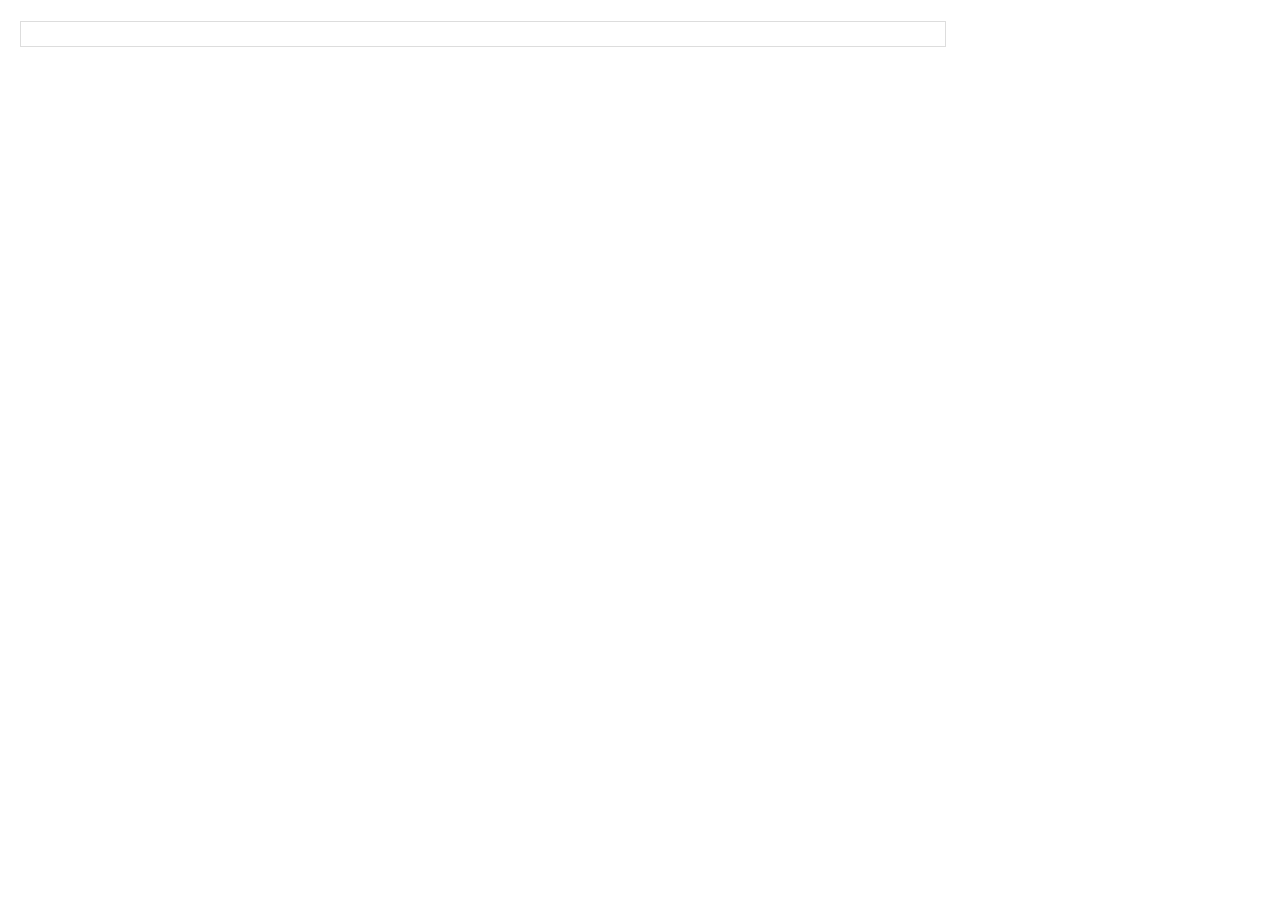
==== mes.html @ d3b55fb4 "||Trabajo en clase|| estructura del proyecto, index.html empezado" ====
<!doctype html>
<html lang="es">
<head>
  <meta charset="utf-8" />
  <meta name="viewport" content="width=device-width, initial-scale=1" />
  <title>Calendario</title>
  <link rel="stylesheet" href="css/styles.css" />
</head>

<body>
  <header>
    <h1></h1>
    <p></p>
  </header>

  <main>
    <section>
      
    </section>
  </main>


  <footer>
  </footer>

  <script src="js/app_mes.js"></script>
</body>
</html>
---- css/styles.css ----
body {
  font-family: system-ui, Arial, sans-serif;
  margin: 20px;
  max-width: 900px;
}

section {
  text-align: center;
  width: 100%;
  border: 1px solid #ddd;
  padding: 12px;
  margin-top: 14px;
  display: grid;
  grid-template-columns: repeat(2, 1fr);
  gap:1.5em;
}

#cuadroMes {
    display: grid;
    grid-template-columns: repeat(2, 1fr);
    gap:1.5em;
    align-items: center;
    box-shadow: 0 4px 12px rgba(0, 0, 0, 0.1);
    border-radius: 12px;



}
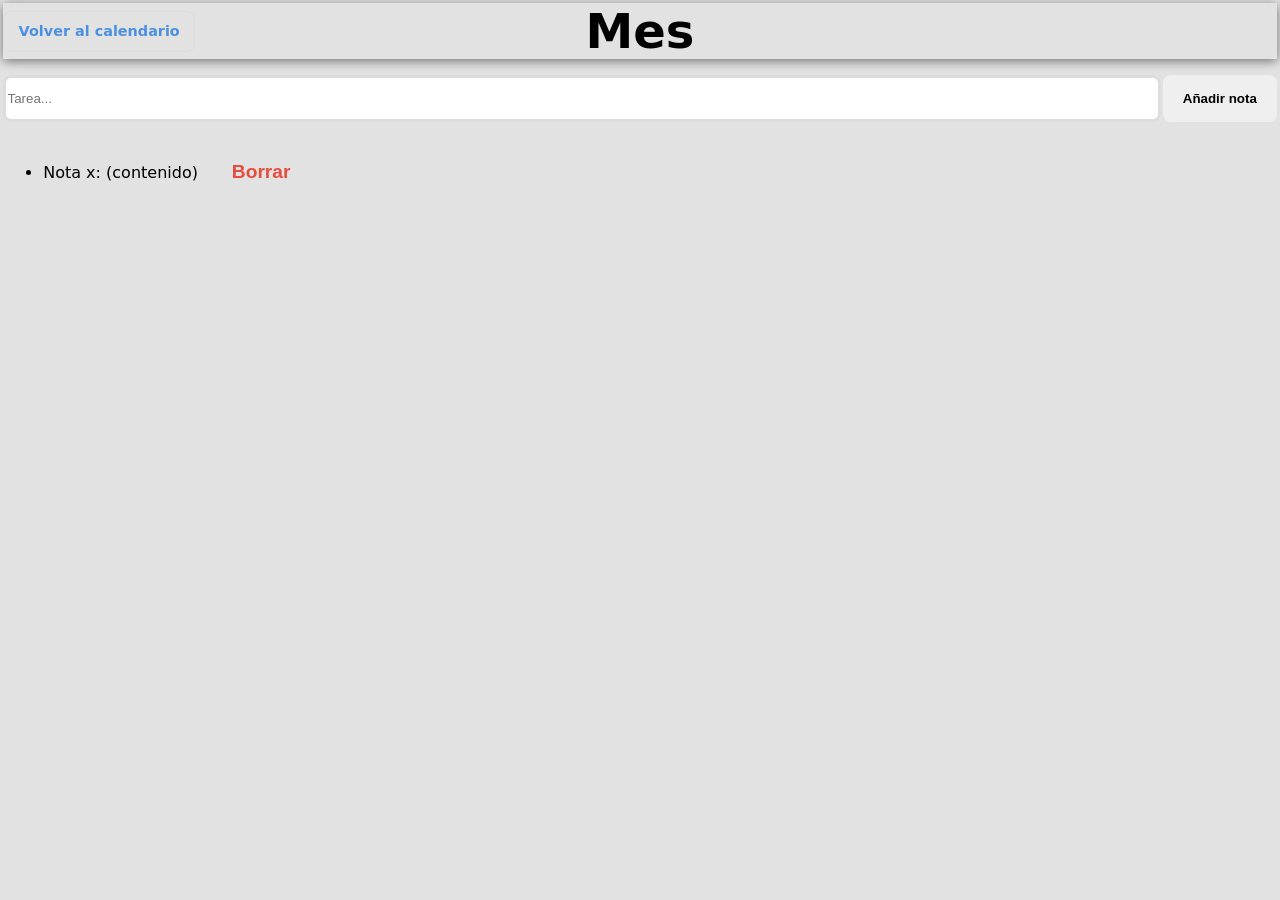
==== commit fdd8379a: "|| Trabajo en casa || index.html, mes.html y styles.css hechos TODO: app_index.js y app_mes.js" ====
--- a/mes.html
+++ b/mes.html
@@ -3,25 +3,30 @@
 <head>
   <meta charset="utf-8" />
   <meta name="viewport" content="width=device-width, initial-scale=1" />
-  <title>Calendario</title>
+  <title>Calendario-Mes</title>
   <link rel="stylesheet" href="css/styles.css" />
 </head>
 
 <body>
-  <header>
-    <h1></h1>
-    <p></p>
+  <header class="headerMes">
+    <a href="index.html" class="btnVolver">Volver al calendario</a>
+    <h1 id="nombreMes">Mes</h1>
   </header>
 
   <main>
-    <section>
-      
+    <section class="seccionNotas">
+      <input type="text" id="nuevaNota" placeholder="Tarea...">
+      <button id="addNota">Añadir nota</button>
     </section>
+
+    <ul id="listaNotas">
+      <li>
+        <span>Nota x: (contenido)</span>
+        <button class="btnBorrar">Borrar</button>
+      </li>
+    </ul>
+
   </main>
-
-
-  <footer>
-  </footer>
 
   <script src="js/app_mes.js"></script>
 </body>
--- a/css/styles.css
+++ b/css/styles.css
@@ -1,28 +1,162 @@
 body {
   font-family: system-ui, Arial, sans-serif;
-  margin: 20px;
-  max-width: 900px;
+  margin: 0px;
+  padding: .2em;
+  background-color: #e2e2e2;
+  color: black;
 }
 
-section {
+.mainHeader{
   text-align: center;
-  width: 100%;
-  border: 1px solid #ddd;
-  padding: 12px;
-  margin-top: 14px;
-  display: grid;
-  grid-template-columns: repeat(2, 1fr);
-  gap:1.5em;
+  margin-bottom: .4em;
 }
 
-#cuadroMes {
-    display: grid;
-    grid-template-columns: repeat(2, 1fr);
-    gap:1.5em;
-    align-items: center;
-    box-shadow: 0 4px 12px rgba(0, 0, 0, 0.1);
-    border-radius: 12px;
+/*
+    --------------------
+    cajas del calendario
+    --------------------
+*/
+.calendarioGrid{
+  display: grid;
+  grid-template-columns: repeat(6,1fr);
+  gap: 20px;
+  max-width:1100px ;
+  margin: 0 auto;
+}
 
+.cuadroMes{
+  text-decoration: none;
+  color: inherit;
+  padding: .2em;
+  border-radius: 15px;
+  text-align: center;
+  transition: transform .2s, box-shadow .2s;
+  display: flex;
+  flex-direction: column;
+  justify-content: center;
+  min-height: 1.2em;
+}
 
+.cuadroMes:hover{
+  transform: translateY(-5px);
+  box-shadow: 0 4px 15px rgba(0,0,0,0.1);
+}
 
+.cuadroMes h2{
+  margin-bottom: .1em;
+  font-size: 1.2em;
+}
+
+.tareasInfo{
+  font-size: .8em;
+  opacity: .8;
+}
+
+/*según si el mes tiene alguna nota o no, la clase cambiará usando js*/
+.conNotas{
+  background-color: #d4edda;
+  border: 2px solid #28a745;
+}
+
+.sinNotas{
+  background-color: #e9ecef;
+}
+
+/*
+    -------
+    Botones
+    -------
+*/
+
+.accionesBotones{
+  margin-top: 1.5em;
+  text-align: center;
+  display: flex;
+  justify-content: center;
+  gap: 1em;
+}
+
+button{
+  padding: 1.2em 1.5em;
+  border: none;
+  border-radius: 8px;
+  cursor: pointer;
+  font-weight: bold;
+  transition: opacity .2s;
+}
+
+button:hover{
+  opacity: .8;
+}
+
+/*
+    -------------------
+    Estilos de mes.html
+    -------------------
+*/
+
+.headerMes{
+  display: grid;
+  grid-template-columns: 1fr auto 1fr;
+  align-items: center;
+  gap: 1.2em 1.5em;
+  box-shadow: 0 2px 10px rgba(0,0,0,.5);
+  margin-bottom: 1em;
+}
+
+.headerMes h1{
+  grid-column: 2;
+  margin: 0;
+  font-size: 3em;
+  text-transform: capitalize;
+}
+
+.btnVolver{
+  grid-column: 1;
+  justify-self: start;
+  text-decoration: none;
+  color: #4a90e2;
+  font-weight: bold;
+  padding: .8em 1em;
+  border: 1px solid #ddd;
+  border-radius: 8px;
+  font-weight: 1.6em;
+  font-size: .9em;
+  transition: all .2s ease;
+  display: flex;
+  align-items: center;
+  gap: 5px;
+  width: fit-content;
+}
+
+.seccionNotas{
+  display: flex;
+  gap: .1em;
+  margin-bottom: .3em;
+}
+
+.seccionNotas input {
+  flex: 1;
+  padding: .1em;
+  border: 3px solid #ddd;
+  border-radius: 8px;
+}
+
+.listaNotas {
+  background: white;
+  padding: .1em;
+  margin-bottom: .1em;
+  border-radius: 8px;
+  display: flex;
+  justify-content: space-between;
+  align-items: center;
+  box-shadow: 0 2px 5px rgba(0,0,0,.5);
+}
+
+.btnBorrar{
+  background: none;
+  border: none;
+  color: #e74c3c;
+  font-size: 1.2em;
+  cursor: pointer;
 }
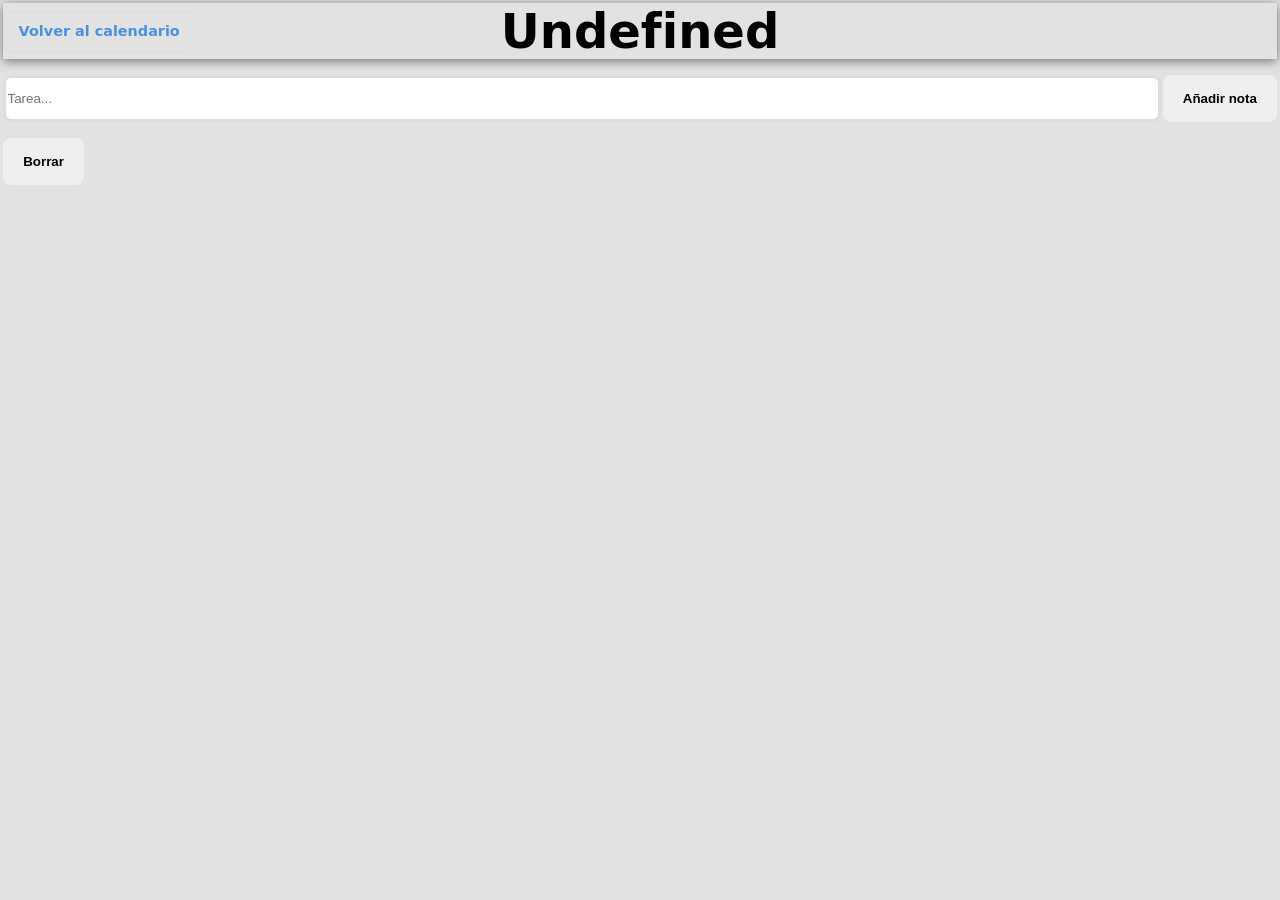
==== commit ba45476f: "|clase| Mes en cada pagina + añadir tareas | TODO: borrar y editar tareas, js del index" ====
--- a/mes.html
+++ b/mes.html
@@ -10,7 +10,7 @@
 <body>
   <header class="headerMes">
     <a href="index.html" class="btnVolver">Volver al calendario</a>
-    <h1 id="nombreMes">Mes</h1>
+    <h1 id="nombreMes"></h1>
   </header>
 
   <main>
@@ -19,12 +19,12 @@
       <button id="addNota">Añadir nota</button>
     </section>
 
-    <ul id="listaNotas">
-      <li>
-        <span>Nota x: (contenido)</span>
-        <button class="btnBorrar">Borrar</button>
-      </li>
-    </ul>
+  
+    <section class="seccionResult">
+      <ul id="listaNotas"></ul>
+      <button id="btnBorrarGeneral">Borrar</button>
+    </section>
+  
 
   </main>
 
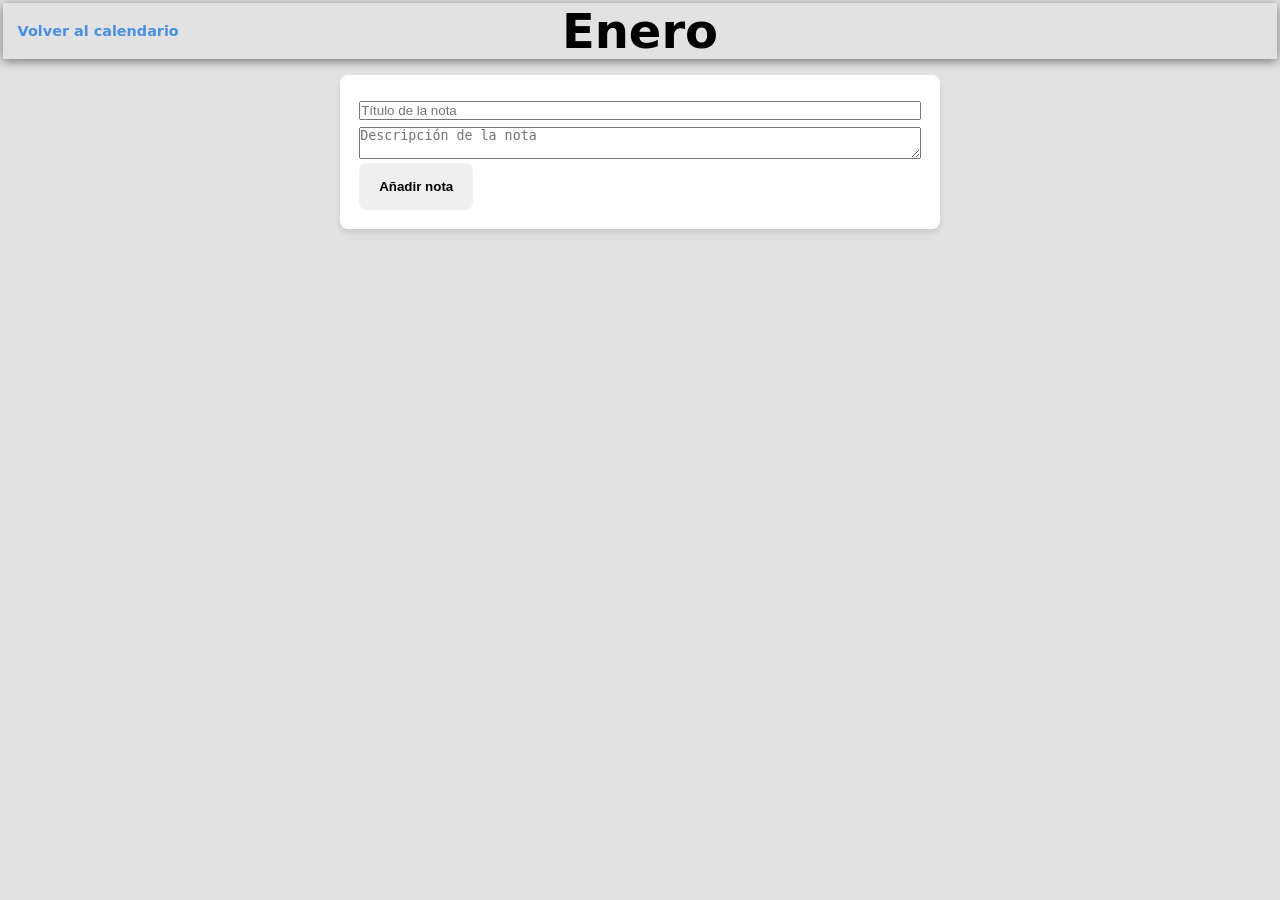
==== commit a7259758: "app_index.js y app_mes.js terminados, css ampliado y retoques en html. TODO: README de la práctica." ====
--- a/mes.html
+++ b/mes.html
@@ -15,14 +15,19 @@
 
   <main>
     <section class="seccionNotas">
-      <input type="text" id="nuevaNota" placeholder="Tarea...">
-      <button id="addNota">Añadir nota</button>
+      <form id="formularioNotas">
+        <div>
+          <input type="text" id="tituloNota" placeholder="Título de la nota"></br>
+          <textarea id="descNota" placeholder="Descripción de la nota"></textarea>
+        </div>
+        <button id="addNota">Añadir nota</button>
+      </form>
+      <div id="errorMensaje"></div>      
     </section>
 
   
     <section class="seccionResult">
       <ul id="listaNotas"></ul>
-      <button id="btnBorrarGeneral">Borrar</button>
     </section>
   
 
--- a/css/styles.css
+++ b/css/styles.css
@@ -1,3 +1,8 @@
+*{
+  box-sizing: border-box;
+  margin: 0;
+  padding: 0;
+}
 body {
   font-family: system-ui, Arial, sans-serif;
   margin: 0px;
@@ -60,6 +65,12 @@
 
 .sinNotas{
   background-color: #e9ecef;
+}
+
+#errorMensaje{
+  margin: 2em 0;
+  text-align: center;
+  color: #e74c3c;
 }
 
 /*
@@ -89,6 +100,15 @@
   opacity: .8;
 }
 
+#listarTareas ul{
+  list-style: none;
+}
+
+#listarTareas h3{
+  text-align: center;
+  margin: 2em 0 .5em 0;
+}
+
 /*
     -------------------
     Estilos de mes.html
@@ -105,58 +125,108 @@
 }
 
 .headerMes h1{
-  grid-column: 2;
   margin: 0;
   font-size: 3em;
   text-transform: capitalize;
 }
 
 .btnVolver{
-  grid-column: 1;
-  justify-self: start;
   text-decoration: none;
   color: #4a90e2;
   font-weight: bold;
   padding: .8em 1em;
-  border: 1px solid #ddd;
-  border-radius: 8px;
   font-weight: 1.6em;
   font-size: .9em;
-  transition: all .2s ease;
-  display: flex;
-  align-items: center;
-  gap: 5px;
-  width: fit-content;
-}
-
-.seccionNotas{
-  display: flex;
-  gap: .1em;
-  margin-bottom: .3em;
-}
-
-.seccionNotas input {
-  flex: 1;
-  padding: .1em;
-  border: 3px solid #ddd;
+}
+
+.btnVolver:hover{
+  color: #1b59a5;
+}
+
+.seccionNotas form, .nota{
+  width: 50%;
+  margin: auto;
+  gap: 1em;
+  max-width: 600px;
+  margin-bottom: 1.2em;
+  background-color: white;
+  padding: 1.2em;
   border-radius: 8px;
-}
-
-.listaNotas {
-  background: white;
-  padding: .1em;
-  margin-bottom: .1em;
-  border-radius: 8px;
-  display: flex;
-  justify-content: space-between;
-  align-items: center;
-  box-shadow: 0 2px 5px rgba(0,0,0,.5);
-}
-
-.btnBorrar{
+  box-shadow: 0 4px 6px rgba(0,0,0,0.1);
+}
+
+#listaNotas{
+  list-style: none;
+}
+
+.nota{
+  list-style: none;
+  background-color: #e9ecef;
+}
+
+.seccionNotas textarea, input{
+  width: 100%;
+  margin-top: .5em;
+}
+
+.btnBorrar, .btnEditar{
   background: none;
   border: none;
-  color: #e74c3c;
   font-size: 1.2em;
   cursor: pointer;
+  width: 49%;
+}
+
+.btnBorrar{
+  color: #e74c3c;
+}
+
+.btnEditar{
+  color:#28a745;
+}
+
+/*
+    ---------------------------------
+    Adaptación para móviles y tablets
+    ---------------------------------
+*/
+
+@media (max-width: 900px){
+  .calendarioGrid {
+    grid-template-columns: repeat(3, 1fr);
+    gap: 15px;
+  }
+}
+
+@media (max-width: 600px){
+  .calendarioGrid {
+    grid-template-columns: repeat(2, 1fr);
+    gap: 10px;
+  }
+
+  .cuadroMes {
+    padding: 1.2em .5em;
+    min-height: 90px;
+  }
+
+  .cuadroMes h2 {
+    font-size: 1.2em;
+  }
+
+  .tareasInfo {
+    font-size: .8em;
+  }
+
+  .nota, .seccionNotas form {
+    width: 95%;
+  }
+
+  .accionesBotones {
+    flex-direction: column;
+    align-items: center;
+  }
+
+  button {
+    width: 90%;
+  }
 }
